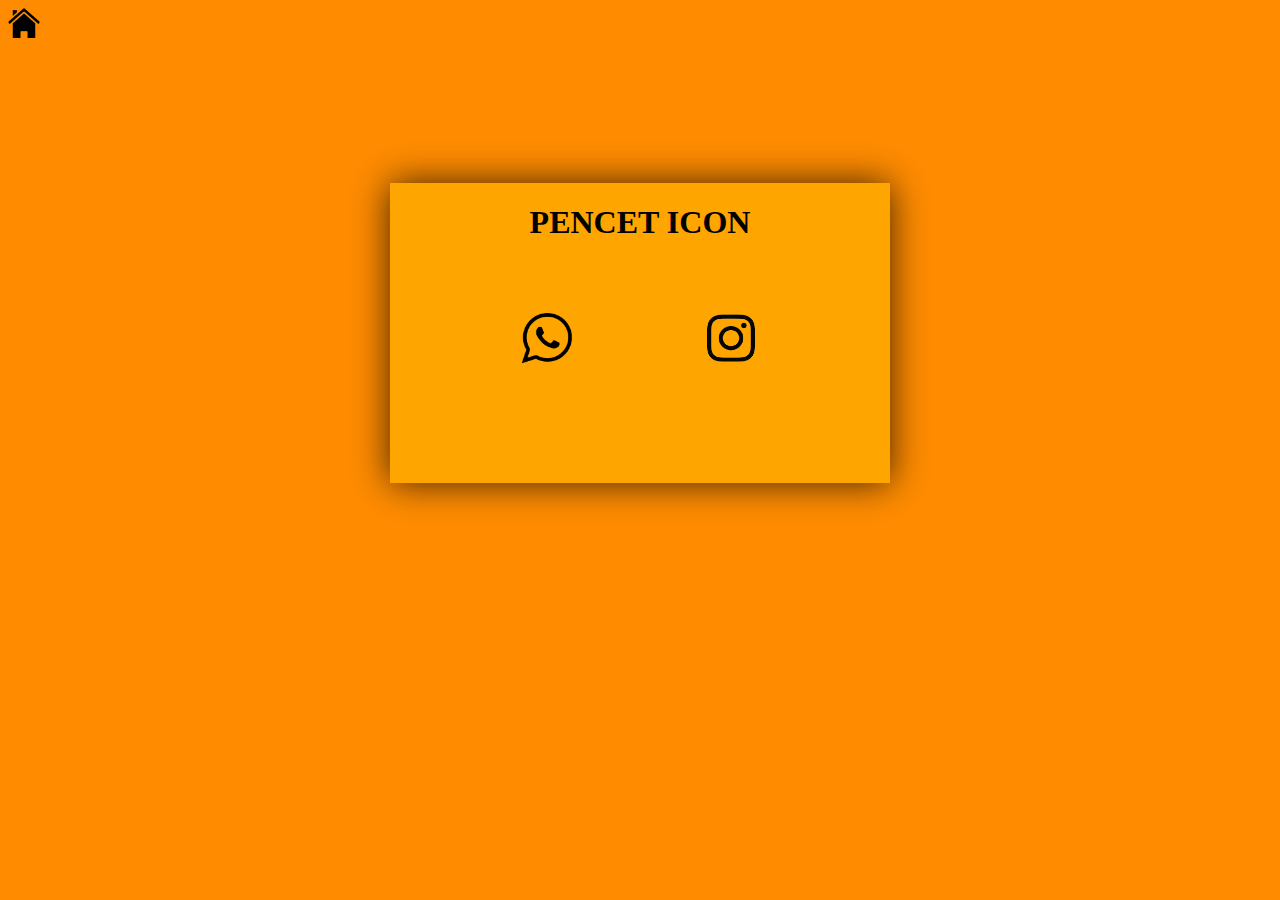
==== contact.html @ 817d61fa "web-ti" ====
<html>
    <head>
        <title>contact me</title>
        <link rel="stylesheet" href="contact.css" />
    </head>
    <body>
        <div class="home">
            <a href="index.html" class="kehome">
                <img src="home.png" class="logohome" />
            </a>
        </div>
        <div class="kotak">
            <div class="container">
                <div class="pencet">
                    <h1>PENCET ICON</h1>
                </div>
                <div class="img">
                    <div class="wa">
                        <a href="https://wa.me/6283179204830/" class="awa">
                            <img src="wa.png" class="logowa" />
                        </a>
                    </div>
                    <div class="ig">
                        <a href="https://www.instagram.com/ki.putra_16?igsh=cjZxcGR3eDU3dmYy" class="aig">
                            <img src="ig.png" class="logoig" />
                        </a>
                    </div>
                </div>
            </div>
        </div>
    </body>
</html>
---- contact.css ----
html {
    margin: 0;
    padding: 0;
}

body {
    justify-content: center;
    align-items: center;
    background-color: darkorange;
}

.home {
    height: 175px;
}

.logohome {
    height: 30px;
}

.kotak {
    display: flex;
    justify-content: center;
    align-items: center;
}

.container {
    background-color: orange;
    height: 300px;
    width: 500px;
    justify-content: center;
    justify-content: space-evenly;
    align-items: center;
    box-shadow: 0px 0px 35px 0px rgba(0,0,0,0.75);
    -webkit-box-shadow: 0px 0px 35px 0px rgba(0,0,0,0.75);
    -moz-box-shadow: 0px 0px 35px 0px rgba(0,0,0,0.75);
}

.pencet {
    display: flex;
    justify-content: center;
    align-items: center;
}

.img {
    display: flex;
    justify-content: center;
    justify-content: space-evenly;
    align-items: center;
    height: 150px;
}

.wa {
    display: flex;
    justify-content: center;
    align-items: center;
    justify-content: space-evenly;
}

.logowa {
    height: 50px;
}

.ig {
    display: flex;
    justify-content: center;
    align-items: center;
    justify-content: space-evenly;
}

.logoig {
    height: 50px;
}

.awa:hover {
    background-color: rgb(40, 243, 22);
    border-radius: 8px;
}

.aig:hover {
    border-radius: 8px;
    background: rgb(204,8,190);
    background: -moz-linear-gradient(197deg, rgba(204,8,190,1) 15%, rgba(250,0,21,1) 64%, rgba(252,232,70,1) 93%);
    background: -webkit-linear-gradient(197deg, rgba(204,8,190,1) 15%, rgba(250,0,21,1) 64%, rgba(252,232,70,1) 93%);   
    background: linear-gradient(197deg, rgba(204,8,190,1) 15%, rgba(250,0,21,1) 64%, rgba(252,232,70,1) 93%);
    filter: progid:DXImageTransform.Microsoft.gradient(startColorstr="#cc08be",endColorstr="#fce846",GradientType=1);
}
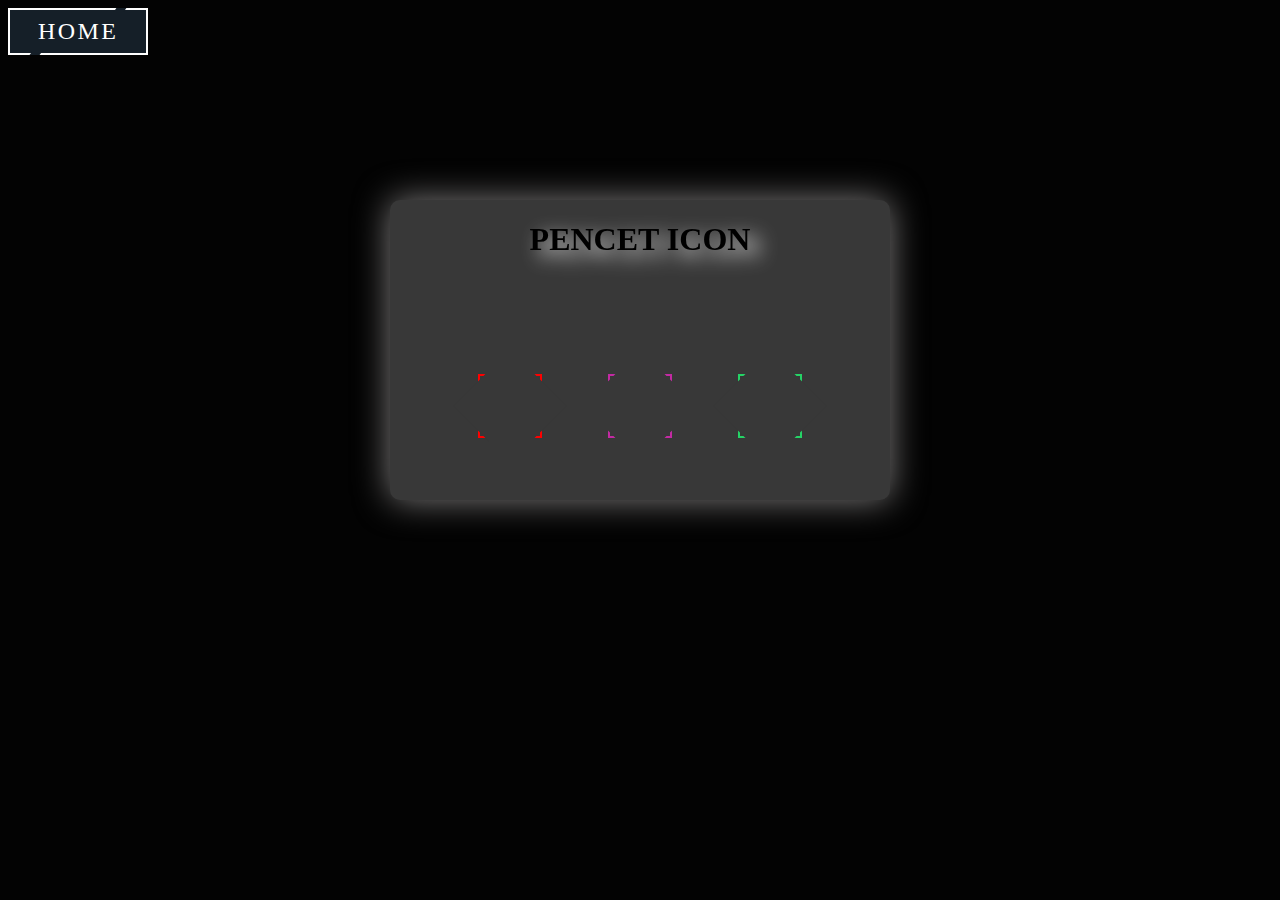
==== commit bdb7006f: "Add files via upload" ====
--- a/contact.html
+++ b/contact.html
@@ -2,29 +2,38 @@
     <head>
         <title>contact me</title>
         <link rel="stylesheet" href="contact.css" />
+        <link rel="stylesheet" href="https://cdnjs.cloudflare.com/ajax/libs/font-awesome/6.1.2/css/all.min.css" integrity="sha512-1sCRPdkRXhBV2PBLUdRb4tMg1w2YPf37qatUFeS7zlBy7jJI8Lf4VHwWfZZfpXtYSLy85pkm9GaYVYMfw5BC1A==" crossorigin="anonymous" referrerpolicy="no-referrer" />
     </head>
     <body>
         <div class="home">
-            <a href="index.html" class="kehome">
-                <img src="home.png" class="logohome" />
-            </a>
+          <a href="index.html" style="--clr:#1e9bff" class="h">
+            <span>HOME</span><i></i></a>
         </div>
         <div class="kotak">
-            <div class="container">
+            <div class="container1">
                 <div class="pencet">
                     <h1>PENCET ICON</h1>
                 </div>
-                <div class="img">
-                    <div class="wa">
-                        <a href="https://wa.me/6283179204830/" class="awa">
-                            <img src="wa.png" class="logowa" />
+                <div class="container">
+                    <ul>
+        
+                      <li style="--clr: #ff0000">
+                        <a data-url="#" href="https://www.youtube.com/@cvkreno4736">
+                          <i class="fa-brands fa-youtube"></i>
                         </a>
-                    </div>
-                    <div class="ig">
-                        <a href="https://www.instagram.com/ki.putra_16?igsh=cjZxcGR3eDU3dmYy" class="aig">
-                            <img src="ig.png" class="logoig" />
+                      </li>
+                      
+                      <li style="--clr: #c32aa3">
+                        <a data-url="#" href="https://www.instagram.com/ki.putra_16/">
+                          <i class="fa-brands fa-instagram"></i>
                         </a>
-                    </div>
+                      </li>
+                      <li style="--clr: #25d366">
+                        <a data-url="#" href="https://wa.me/6283179204830/">
+                          <i class="fa-brands fa-whatsapp"></i>
+                        </a>
+                      </li>
+                    </ul>
                 </div>
             </div>
         </div>
--- a/contact.css
+++ b/contact.css
@@ -1,3 +1,5 @@
+@import url('https://fonts.googleapis.com/css2?family=Poppins:ital,wght@0,100;0,200;0,300;0,400;0,500;0,600;0,700;0,800;0,900;1,100;1,200;1,300;1,400;1,500;1,600;1,700;1,800;1,900&display=swap');
+
 html {
     margin: 0;
     padding: 0;
@@ -6,15 +8,79 @@
 body {
     justify-content: center;
     align-items: center;
-    background-color: darkorange;
+    background-color: rgb(3, 3, 3);
 }
 
-.home {
-    height: 175px;
+.h{
+  position: absolute;
+  background: #fff;
+  color: #fff;
+  text-decoration: none;
+  text-transform: uppercase;
+  font-size: 1.5rem;
+  letter-spacing: 0.1em;
+  font-weight: 400;
+  padding: 10px 30px;
+  transition: 0.5s;
 }
 
-.logohome {
-    height: 30px;
+.h:hover{
+  background: var(--clr);
+  color: var(--clr);
+  letter-spacing: 0.25em;
+  box-shadow: 0 0 35px var(--clr);
+}
+
+.h::before{
+  content: '';
+  position: absolute;
+  inset: 2px;
+  background: #151F28;
+}
+
+.h span{
+  position: relative;
+  z-index: 1;
+}
+
+.h i{
+  position: absolute;
+  inset: 0;
+  display: block;
+}
+
+.h i::before{
+  content: '';
+  position: absolute;
+  top: 0;
+  left: 80%;
+  width: 10px;
+  height: 4px;
+  background: #151F28;
+  transform: translateX(-50%) skewX(325deg);
+  transition: 0.5s;
+}
+
+.h:hover i::before{
+  width: 20px;
+  left: 20%;
+}
+
+.h i::after{
+  content: '';
+  position: absolute;
+  bottom: 0;
+  left: 20%;
+  width: 10px;
+  height: 4px;
+  background: #151F28;
+  transform: translateX(-50%) skewX(325deg);
+  transition: 0.5s;
+}
+
+.h:hover i::after{
+  width: 20px;
+  left: 80%;
 }
 
 .kotak {
@@ -23,16 +89,20 @@
     align-items: center;
 }
 
-.container {
-    background-color: orange;
+.pencet {
+  filter: drop-shadow(10px 7px 10px rgb(255, 255, 255));
+}
+
+.container1 {
+    background-color: rgb(56, 56, 56);
+    border-radius: 10px;
     height: 300px;
     width: 500px;
-    justify-content: center;
-    justify-content: space-evenly;
-    align-items: center;
-    box-shadow: 0px 0px 35px 0px rgba(0,0,0,0.75);
-    -webkit-box-shadow: 0px 0px 35px 0px rgba(0,0,0,0.75);
-    -moz-box-shadow: 0px 0px 35px 0px rgba(0,0,0,0.75);
+    position: absolute;
+    top: 200px;
+    box-shadow: 0px 0px 35px 0px rgba(168, 166, 166, 0.75);
+    -webkit-box-shadow: 0px 0px 35px 0px rgba(168,166,166,0.75);
+    -moz-box-shadow: 0px 0px 35px 0px rgba(168,166,166,0.75);
 }
 
 .pencet {
@@ -41,46 +111,72 @@
     align-items: center;
 }
 
-.img {
+:root {
+    --bg: rgb(56,56,56);
+  }
+  
+  .container {
     display: flex;
-    justify-content: center;
-    justify-content: space-evenly;
-    align-items: center;
-    height: 150px;
-}
-
-.wa {
+    flex-direction: row;
+    position: absolute;
+    left: 40px;
+    bottom: 50px;
+    height: 100px;
+    background: var(--bg);
+  }
+  
+  .container ul {
+    display: flex;
+    position: relative;
+    gap: 50px;
+  }
+  
+  .container ul li {
+    position: relative;
+    list-style: none;
+    width: 80px;
+    height: 80px;
     display: flex;
     justify-content: center;
     align-items: center;
-    justify-content: space-evenly;
-}
-
-.logowa {
-    height: 50px;
-}
-
-.ig {
-    display: flex;
-    justify-content: center;
-    align-items: center;
-    justify-content: space-evenly;
-}
-
-.logoig {
-    height: 50px;
-}
-
-.awa:hover {
-    background-color: rgb(40, 243, 22);
-    border-radius: 8px;
-}
-
-.aig:hover {
-    border-radius: 8px;
-    background: rgb(204,8,190);
-    background: -moz-linear-gradient(197deg, rgba(204,8,190,1) 15%, rgba(250,0,21,1) 64%, rgba(252,232,70,1) 93%);
-    background: -webkit-linear-gradient(197deg, rgba(204,8,190,1) 15%, rgba(250,0,21,1) 64%, rgba(252,232,70,1) 93%);   
-    background: linear-gradient(197deg, rgba(204,8,190,1) 15%, rgba(250,0,21,1) 64%, rgba(252,232,70,1) 93%);
-    filter: progid:DXImageTransform.Microsoft.gradient(startColorstr="#cc08be",endColorstr="#fce846",GradientType=1);
-}+    cursor: pointer;
+    transition: 0.5s;
+  }
+  .container ul li:before {
+    content: "";
+    position: absolute;
+    inset: 30px;
+    box-shadow: 0 0 0 10px var(--clr), 0 0 0 20px var(--bg), 0 0 0 22px var(--clr);
+    transition: 0.5s;
+  }
+  
+  .container ul li:hover:before {
+    inset: 0;
+  }
+  
+  .container ul li:after {
+    content: "";
+    position: absolute;
+    inset: 0;
+    background: var(--bg);
+    transform: rotate(45deg);
+  }
+  .container ul li:hover {
+    z-index: 1000;
+    transform: scale(0.75);
+  }
+  
+  .container ul li a {
+    position: relative;
+    text-decoration: none;
+    color: var(--clr);
+    font-size: 1.5em;
+    z-index: 10;
+    transition: 0.5s;
+  }
+  
+  .container ul li a:hover {
+    font-size: 3em;
+    filter: drop-shadow(0 0 20px var(--clr)) drop-shadow(0 0 40px var(--clr))
+      drop-shadow(0 0 60px var(--clr));
+  }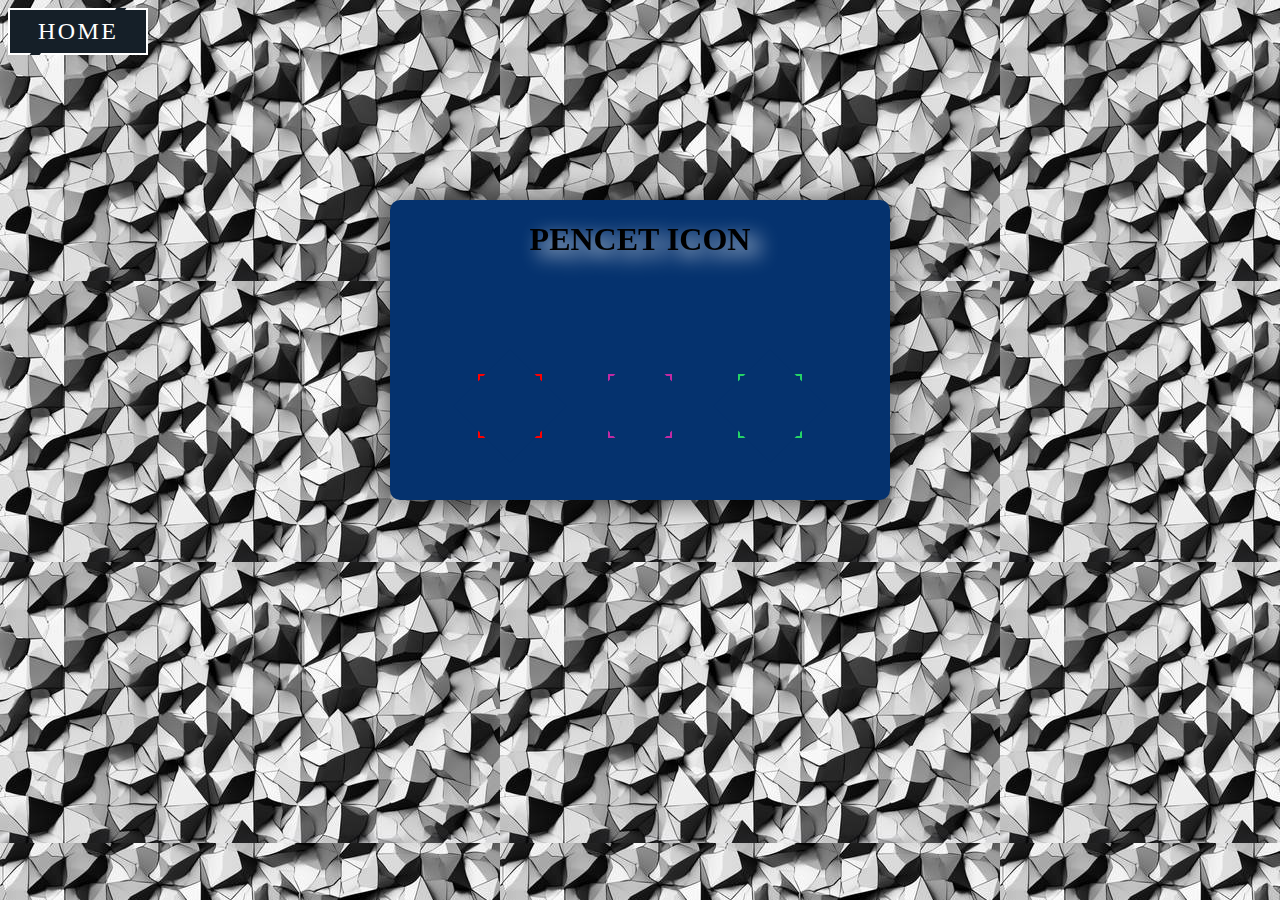
==== commit f9ef626c: "Add files via upload" ====
--- a/contact.html
+++ b/contact.html
@@ -7,7 +7,7 @@
     <body>
         <div class="home">
           <a href="index.html" style="--clr:#1e9bff" class="h">
-            <span>HOME</span><i></i></a>
+            <span>HOME</span><i></i></a>x
         </div>
         <div class="kotak">
             <div class="container1">
--- a/contact.css
+++ b/contact.css
@@ -8,7 +8,7 @@
 body {
     justify-content: center;
     align-items: center;
-    background-color: rgb(3, 3, 3);
+    background-image:url(background.jpg) ;
 }
 
 .h{
@@ -94,15 +94,15 @@
 }
 
 .container1 {
-    background-color: rgb(56, 56, 56);
+    background-color: rgb(5, 50, 110);
     border-radius: 10px;
     height: 300px;
     width: 500px;
     position: absolute;
     top: 200px;
-    box-shadow: 0px 0px 35px 0px rgba(168, 166, 166, 0.75);
-    -webkit-box-shadow: 0px 0px 35px 0px rgba(168,166,166,0.75);
-    -moz-box-shadow: 0px 0px 35px 0px rgba(168,166,166,0.75);
+    box-shadow: 0px 0px 35px 0px rgba(3, 3, 3, 0.75);
+    -webkit-box-shadow: 0px 0px 35px 0px rgba(0, 0, 0, 0.75);
+    -moz-box-shadow: 0px 0px 35px 0px rgba(0, 0, 0, 0.75);
 }
 
 .pencet {
@@ -112,7 +112,7 @@
 }
 
 :root {
-    --bg: rgb(56,56,56);
+    --bg: rgb(5, 50, 110);
   }
   
   .container {
